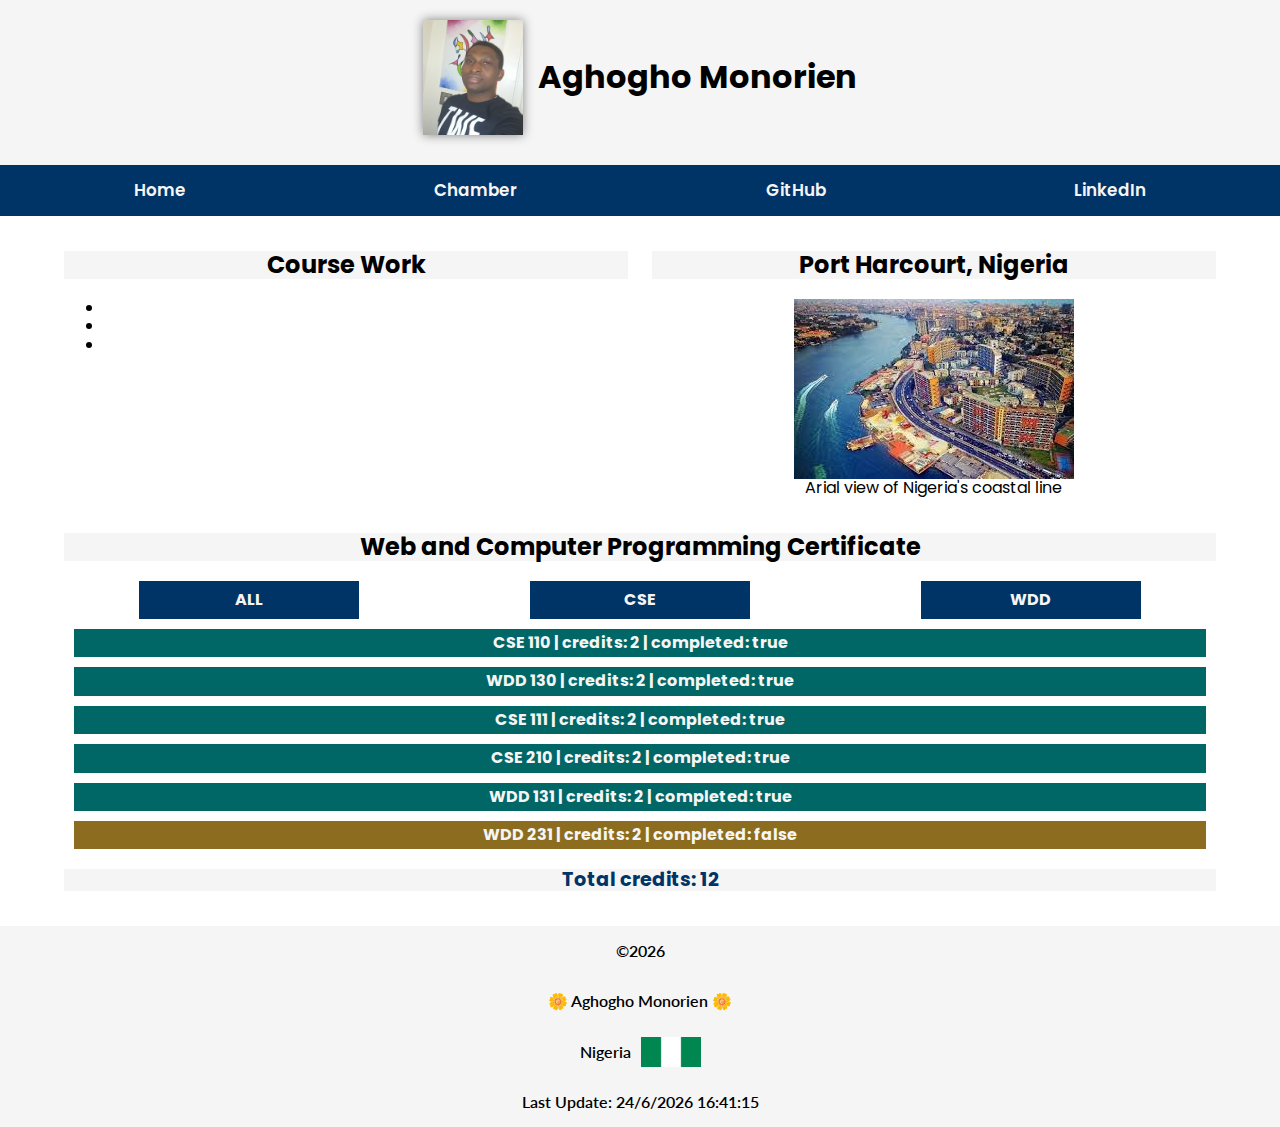
==== index.html @ 439ad60e "Week02 - Add Social Media Meta tags" ====
<!DOCTYPE html>
<html lang="en">

<head>
    <meta charset="UTF-8">
    <meta name="viewport" content="width=device-width, initial-scale=1.0">
    <meta name="description" content="The course home page for WDD 231: Web FrontEnd Development I">
    <meta name="author" content="Aghogho Monorien">

    <meta property="og:title" content="WDD231 Course Home Page">
    <meta property="og:type" content="website">
    <meta property="og:image" content="https://github.com/aghogho-dev/wdd231/blob/main/images/nigeria-img.jfif">
    <meta property="og:url" content="https://aghogho-dev.github.io/wdd231/index.html">

    <title>Aghogho Monorien</title>

    <link rel="stylesheet" href="styles/normalize.css">
    <link rel="stylesheet" href="styles/homepage-mobile.css">
    <link rel="stylesheet" href="styles/homepage-large.css">

    <link rel="preconnect" href="https://fonts.googleapis.com">
    <link rel="preconnect" href="https://fonts.gstatic.com" crossorigin>
    <link
        href="https://fonts.googleapis.com/css2?family=Lato:ital,wght@0,100;0,300;0,400;0,700;0,900;1,100;1,300;1,400;1,700;1,900&family=Poppins:ital,wght@0,100;0,200;0,300;0,400;0,500;0,600;0,700;0,800;0,900;1,100;1,200;1,300;1,400;1,500;1,600;1,700;1,800;1,900&display=swap"
        rel="stylesheet">
    <link rel="icon" href=" favicon.ico">

    <script src="scripts/homepage.js" defer></script>
</head>

<body>
    <header>

        <div id="profile-head">
            <img src="images/profile-image.webp" alt="Aghogho Monorien Profile Picture" width="100">
            <h1>Aghogho Monorien</h1>
        </div>

        <div id="menu-nav">
            <button id="menu" title="Menu Button"></button>

            <nav>
                <a href="index.html" title="Home">Home</a>
                <a href="#" title="Chamber">Chamber</a>
                <a href="https://github.com/aghogho-dev" title="GitHub Profile">GitHub</a>
                <a href="https://www.linkedin.com/in/aghoghomonorien/" title="LinkedIn">LinkedIn</a>
            </nav>
        </div>


    </header>


    <main>

        <section>
            <h2>Course Work</h2>
            <ul>
                <li></li>
                <li></li>
                <li></li>
            </ul>
        </section>

        <section>
            <h2>Port Harcourt, Nigeria</h2>
            <figure>
                <img src="images/nigeria-img.jfif" alt="Tourist image of Nigeria" width="280">
                <figcaption>Arial view of Nigeria's coastal line</figcaption>
            </figure>
        </section>

        <section>
            <h2>Web and Computer Programming Certificate</h2>

            <div>
                <div id="select-course">
                    <span class="course" id="all">ALL</span>
                    <span class="course" id="cse">CSE</span>
                    <span class="course" id="wdd">WDD</span>
                </div>
                <div id="course-list">

                </div>
                <p id="total-credit"></p>
            </div>
        </section>

    </main>


    <footer>
        <p>&copy;<span id="currentyear"></span></p>
        <p>🌼 Aghogho Monorien 🌼</p>
        <div id="footer-flag">
            <p>Nigeria</p>
            <img src="images/nigeria-flag.png" alt="The Nigerian flag" height="30">
        </div>
        <p id="lastModified"></p>
    </footer>

</body>

</html>
---- styles/homepage-mobile.css ----
:root {
    --primary-color: #003366;
    --secondary-color: gray;
    --background-color: #F5F5F5;
    --accent-color-one: #006666;
    --accent-color-two: #8C6D1F;

    --weight-regular: 16px;
    --weight-semibold: 600;
    --weight-bold: 700;

    --font-poppins: "Poppins", sans-serif;
    --font-lato: "Lato", sans-serif;
}

body {
    font-family: var(--font-poppins);
    font-size: var(--weight-regular);
    margin: 0 auto;
    max-width: 100%;
}

header {
    display: flex;
    justify-content: space-around;
    position: relative;
    background-color: var(--background-color);

}

#profile-head {
    display: flex;
    flex-direction: row;
    gap: 15px;
    align-items: center;
    justify-content: center;
    margin: 10px 0;
    padding: 10px;
}

#profile-head img {
    box-shadow: 0 0 10px var(--secondary-color);
}

#menu::before {
    content: "≡";
}

#menu {
    display: block;
    font-size: 2.5rem;
    border-radius: 5px;
    box-shadow: 0 1px 5px var(--secondary-color);
}

#menu:hover {
    box-shadow: 0 3px 10px var(--accent-color-one);
}

#menu.open::before {
    content: "x";
}

nav {
    display: flex;
    flex-direction: column;
    gap: 10px;
    margin-top: 10px;
    background-color: var(--background-color);
}

#menu-nav {
    margin-top: 20px;
    position: absolute;
    top: 20%;
    left: 87%;
}

nav a {
    display: none;
    text-decoration: none;
    font-size: 1.05rem;
    padding: .5px;
    text-align: left;
    transition: 0.5s;
    font-weight: var(--weight-semibold);
}

.open a {
    display: block;
}

nav a:hover,
nav a:active {
    background-color: var(--accent-color-two);
}

#footer-flag img {
    display: block;
}

#footer-flag {
    display: flex;
    flex-direction: row;
    gap: 10px;
    align-items: center;
}

footer {
    background-color: var(--background-color);
    display: flex;
    flex-direction: column;
    justify-content: center;
    align-items: center;
    font-weight: var(--weight-semibold);
    font-family: var(--font-lato);
}

main {
    margin: 1rem auto;
    max-width: 90%;
}

h2 {
    background-color: var(--background-color);
    text-align: center;
}

figure {
    display: grid;
    justify-content: center;
    text-align: center;
}

span.course {
    width: 200px;
    background-color: var(--primary-color);
}

#select-course {
    font-weight: var(--weight-bold);
    display: flex;
    flex-direction: row;
    gap: 20px;
    text-align: center;
    justify-content: space-around;
    color: var(--background-color);
}

#course-list {
    display: flex;
    flex-direction: column;
    gap: 10px;
    text-align: center;
    margin: 10px;
}

.course-span {
    font-weight: var(--weight-bold);
    background-color: var(--accent-color-one);
    padding: 5px;
    color: var(--background-color)
}

#total-credit {
    background-color: var(--background-color);
    font-weight: var(--weight-bold);
    text-align: center;
    font-size: larger;
    color: var(--primary-color);
}

#select-course span {
    padding: 10px;
}
---- styles/homepage-large.css ----
:root {
    --primary-color: #003366;
    --secondary-color: gray;
    --background-color: #F5F5F5;
    --accent-color-one: #006666;
    --accent-color-two: #8C6D1F;

    --weight-regular: 16px;
    --weight-semibold: 600;
    --weight-bold: 700;

    --font-poppins: "Poppins", sans-serif;
    --font-lato: "Lato", sans-serif;
}

@media only screen and (min-width: 900px) {

    button#menu,
    #menu:before,
    #menu.open:before {
        display: none;
    }

    nav {
        flex-direction: row;
        justify-content: space-around;
        align-items: center;
    }


    nav a {
        display: block;
        color: var(--background-color);
    }

    header {
        display: flex;
        flex-direction: column;
        justify-content: center;
        position: relative;
        background-color: var(--background-color);

    }

    #menu-nav {
        margin-top: auto;
        position: relative;
        top: auto;
        left: auto;
        text-align: center;
    }

    nav {
        background-color: var(--primary-color);
        padding: 15px;
    }

    main {
        display: flex;
        flex-wrap: wrap;
        gap: 2%;
    }

    section:first-child,
    section:nth-child(2) {
        flex-basis: 49%;
    }

    section:nth-child(3) {
        flex-basis: 100%;
        flex-grow: 1;
    }

}
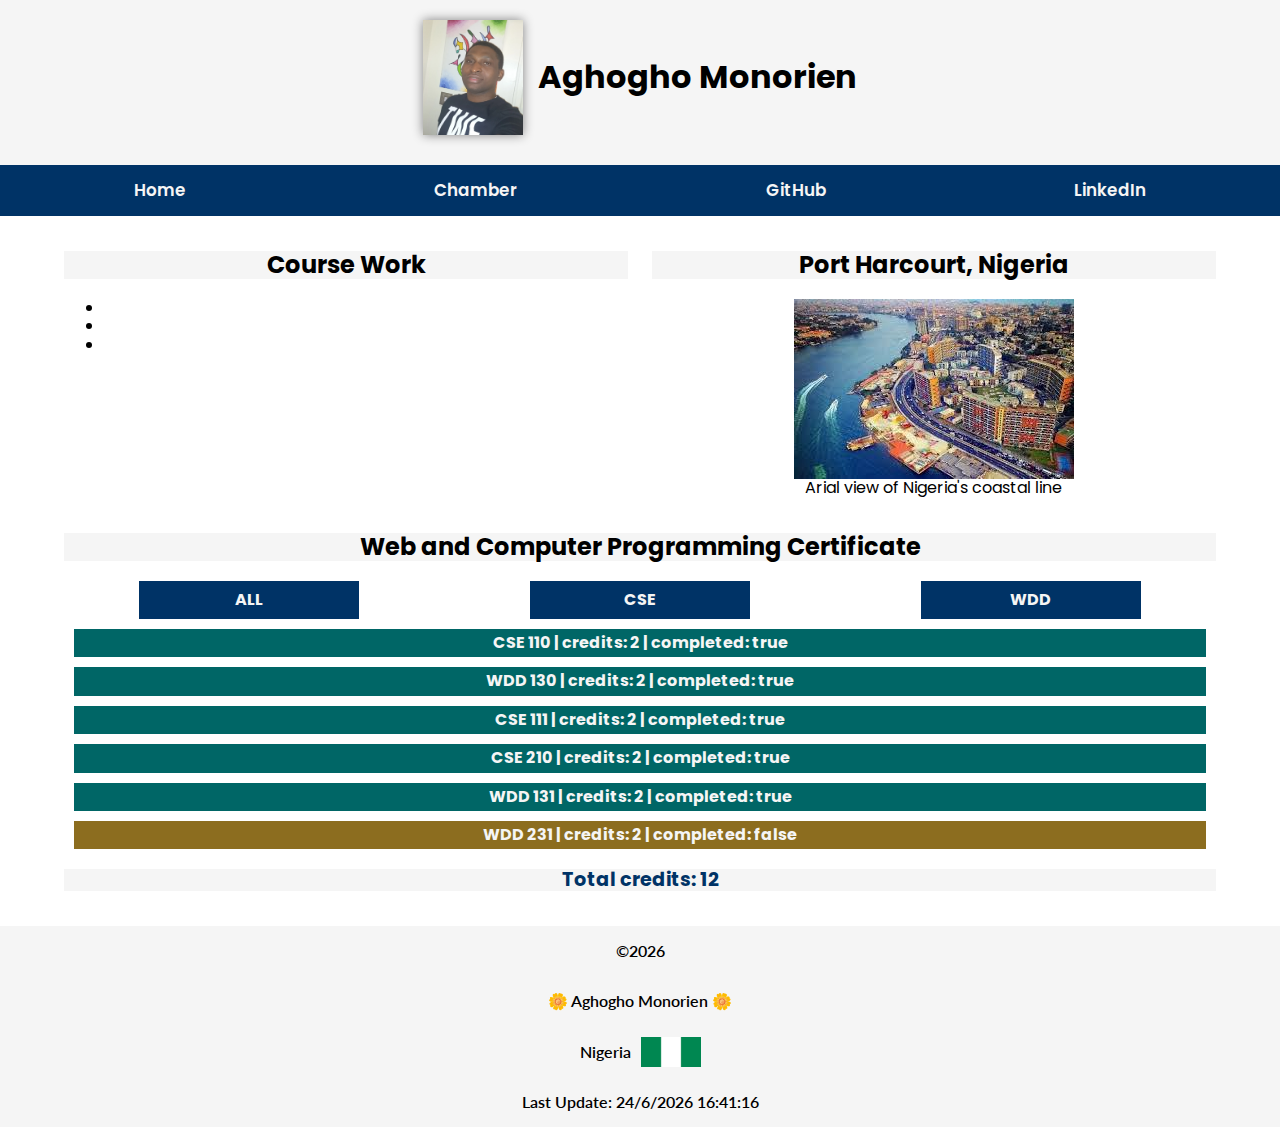
==== commit fd62cccf: "PH CC - WIP" ====
--- a/index.html
+++ b/index.html
@@ -23,7 +23,7 @@
     <link
         href="https://fonts.googleapis.com/css2?family=Lato:ital,wght@0,100;0,300;0,400;0,700;0,900;1,100;1,300;1,400;1,700;1,900&family=Poppins:ital,wght@0,100;0,200;0,300;0,400;0,500;0,600;0,700;0,800;0,900;1,100;1,200;1,300;1,400;1,500;1,600;1,700;1,800;1,900&display=swap"
         rel="stylesheet">
-    <link rel="icon" href=" favicon.ico">
+    <link rel="icon" href="favicon-128x128.png">
 
     <script src="scripts/homepage.js" defer></script>
 </head>
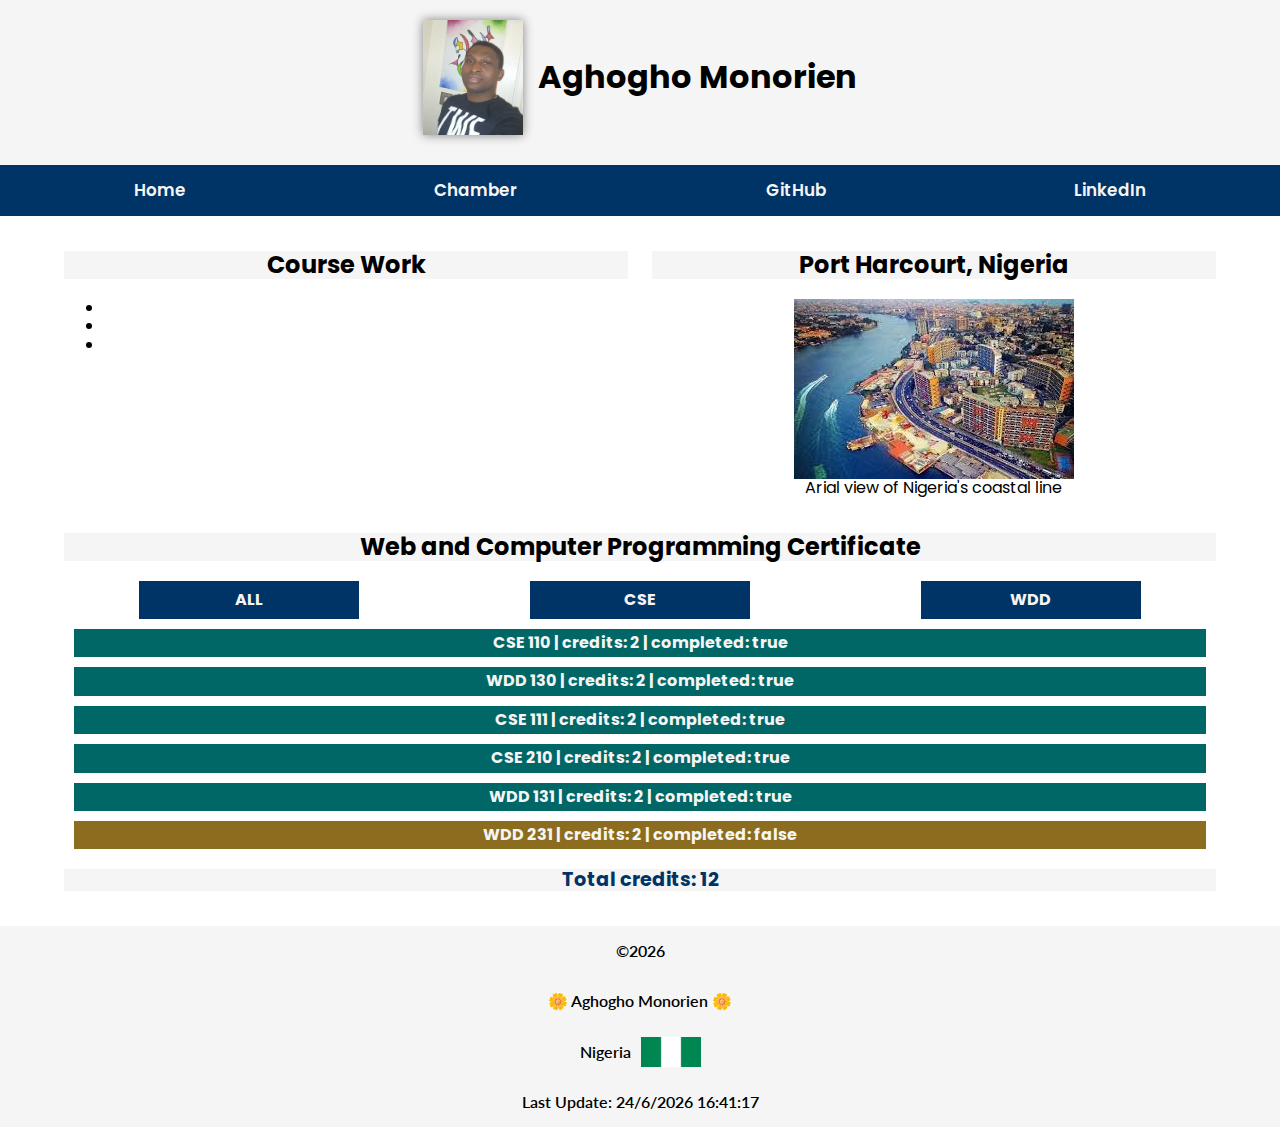
==== commit 89b30efd: "PH CC - WIP" ====
--- a/index.html
+++ b/index.html
@@ -9,7 +9,7 @@
 
     <meta property="og:title" content="WDD231 Course Home Page">
     <meta property="og:type" content="website">
-    <meta property="og:image" content="https://github.com/aghogho-dev/wdd231/blob/main/images/nigeria-img.jfif">
+    <meta property="og:image" content="https://github.com/aghogho-dev/wdd231/blob/main/images/nigeria-img.webp">
     <meta property="og:url" content="https://aghogho-dev.github.io/wdd231/index.html">
 
     <title>Aghogho Monorien</title>
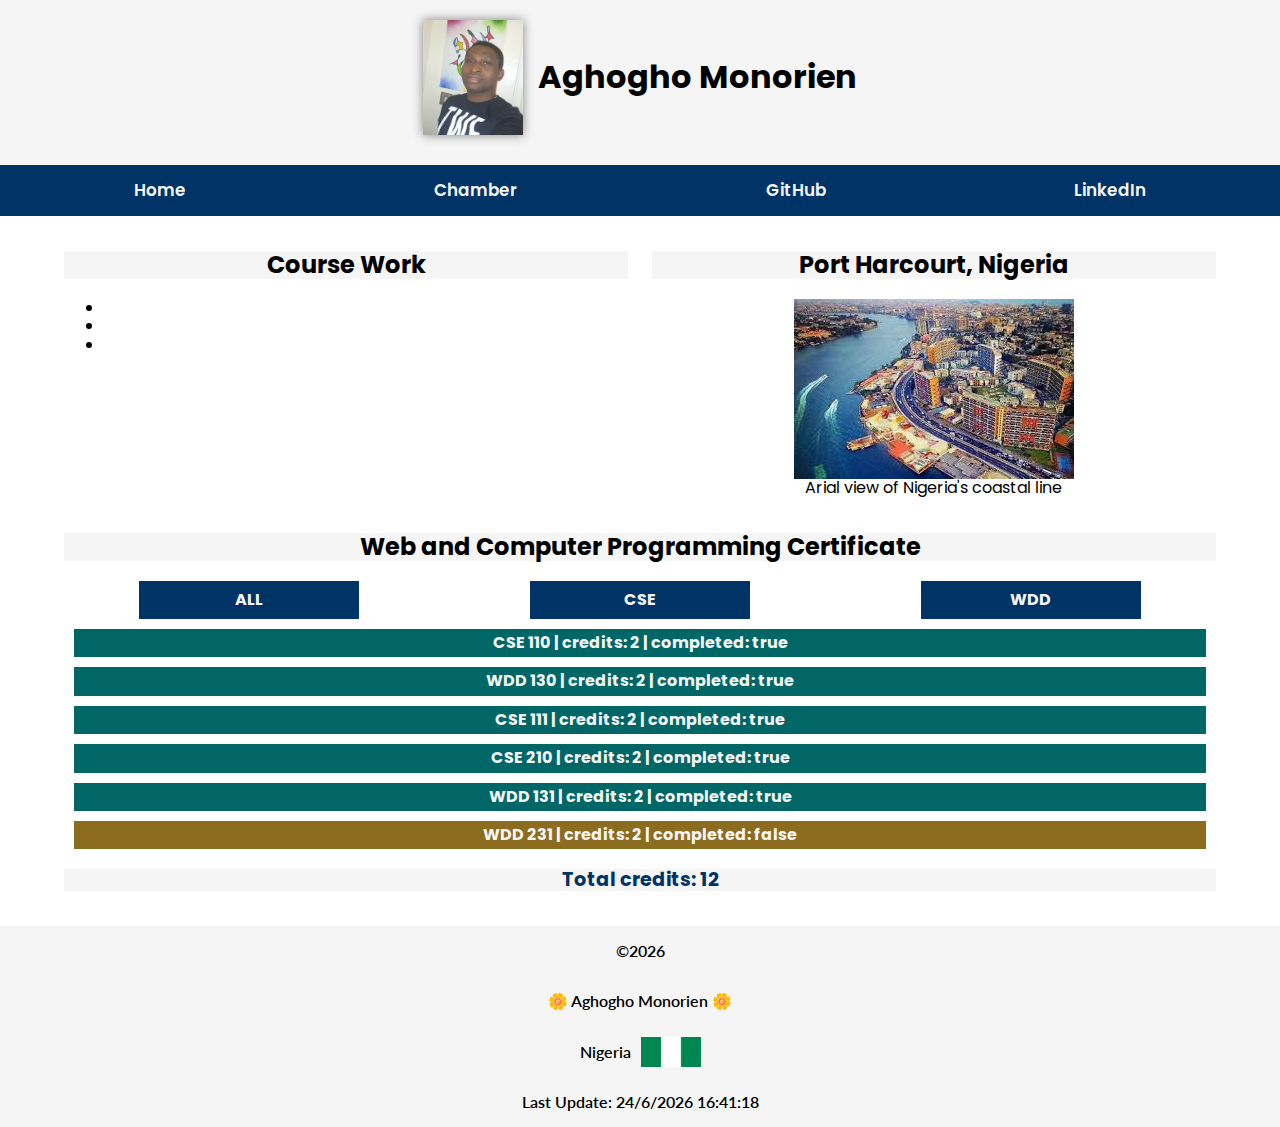
==== commit 60ed4490: "PH CC - WIP" ====
--- a/index.html
+++ b/index.html
@@ -9,7 +9,7 @@
 
     <meta property="og:title" content="WDD231 Course Home Page">
     <meta property="og:type" content="website">
-    <meta property="og:image" content="https://github.com/aghogho-dev/wdd231/blob/main/images/nigeria-img.webp">
+    <meta property="og:image" content="https://github.com/aghogho-dev/wdd231/blob/main/images/nigeria-img.png">
     <meta property="og:url" content="https://aghogho-dev.github.io/wdd231/index.html">
 
     <title>Aghogho Monorien</title>
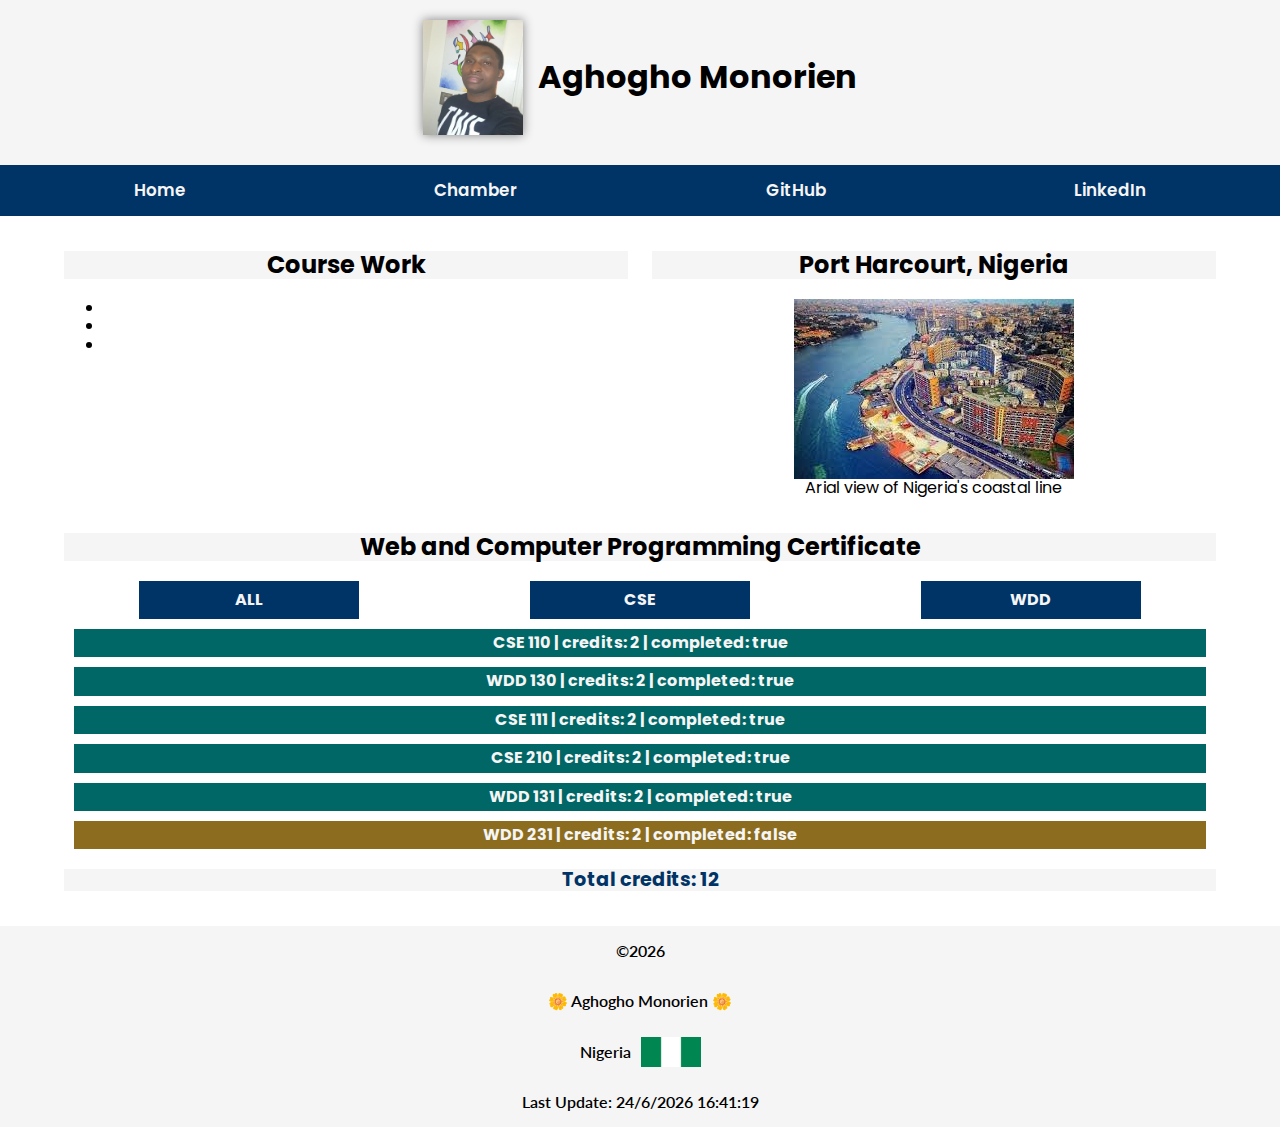
==== commit 69f0c584: "PH CC - WIP" ====
--- a/index.html
+++ b/index.html
@@ -9,7 +9,7 @@
 
     <meta property="og:title" content="WDD231 Course Home Page">
     <meta property="og:type" content="website">
-    <meta property="og:image" content="https://github.com/aghogho-dev/wdd231/blob/main/images/nigeria-img.png">
+    <meta property="og:image" content="https://aghogho-dev.github.io/wdd231/images/nigeria-img.webp">
     <meta property="og:url" content="https://aghogho-dev.github.io/wdd231/index.html">
 
     <title>Aghogho Monorien</title>
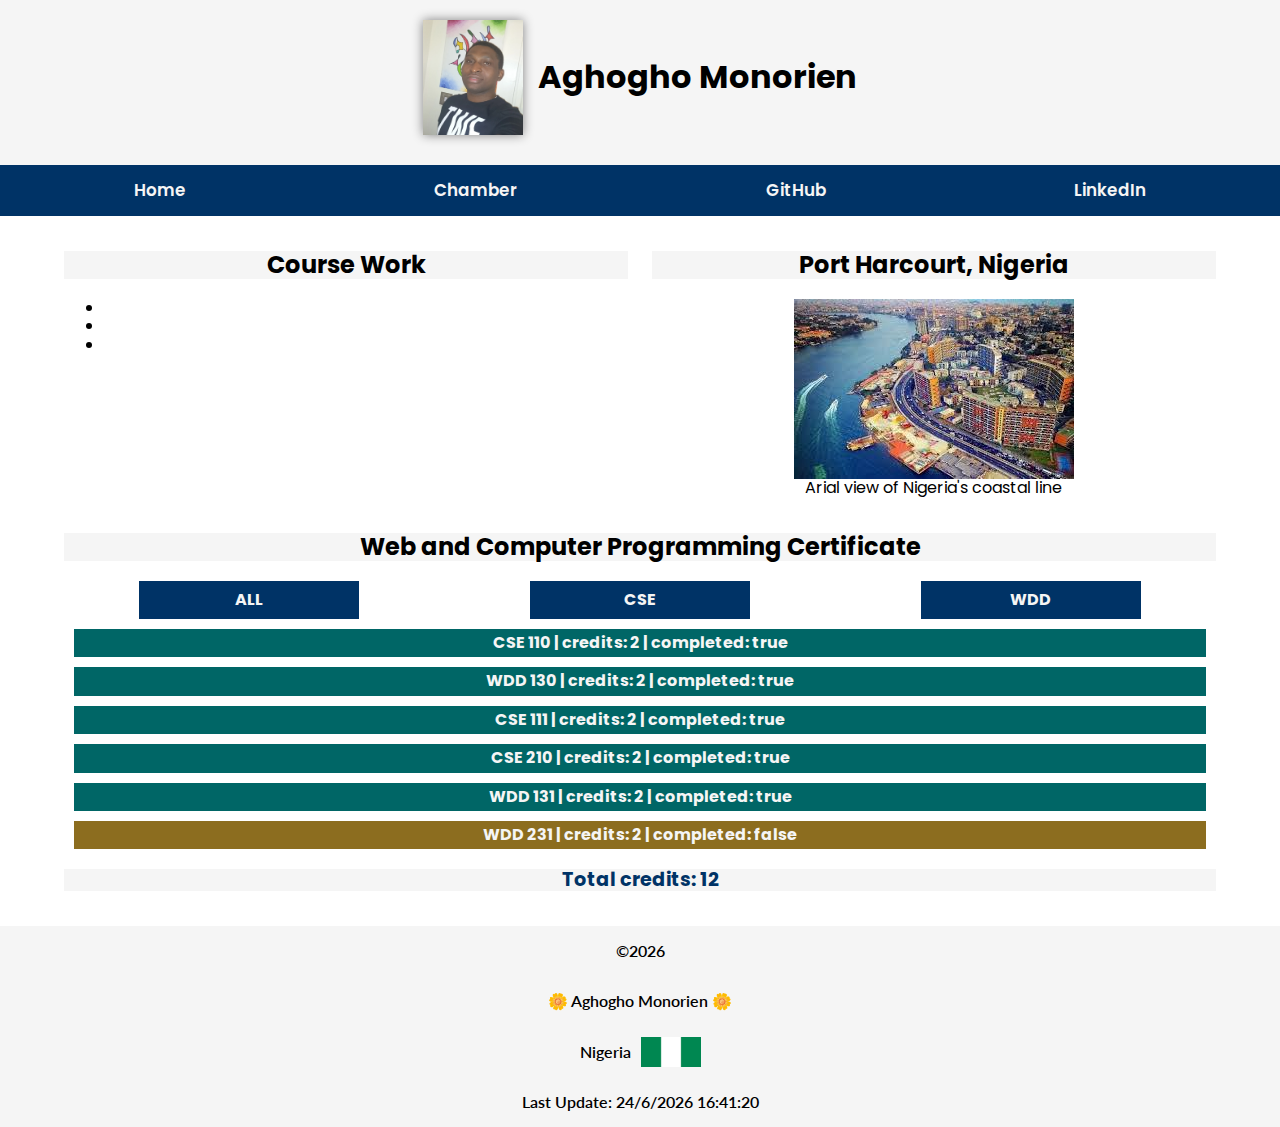
==== commit d9d1ad3d: "PH CC - WIP" ====
--- a/index.html
+++ b/index.html
@@ -9,7 +9,7 @@
 
     <meta property="og:title" content="WDD231 Course Home Page">
     <meta property="og:type" content="website">
-    <meta property="og:image" content="https://aghogho-dev.github.io/wdd231/images/nigeria-img.webp">
+    <meta property="og:image" content="https://aghogho-dev.github.io/wdd231/images/nigeria-img.png">
     <meta property="og:url" content="https://aghogho-dev.github.io/wdd231/index.html">
 
     <title>Aghogho Monorien</title>
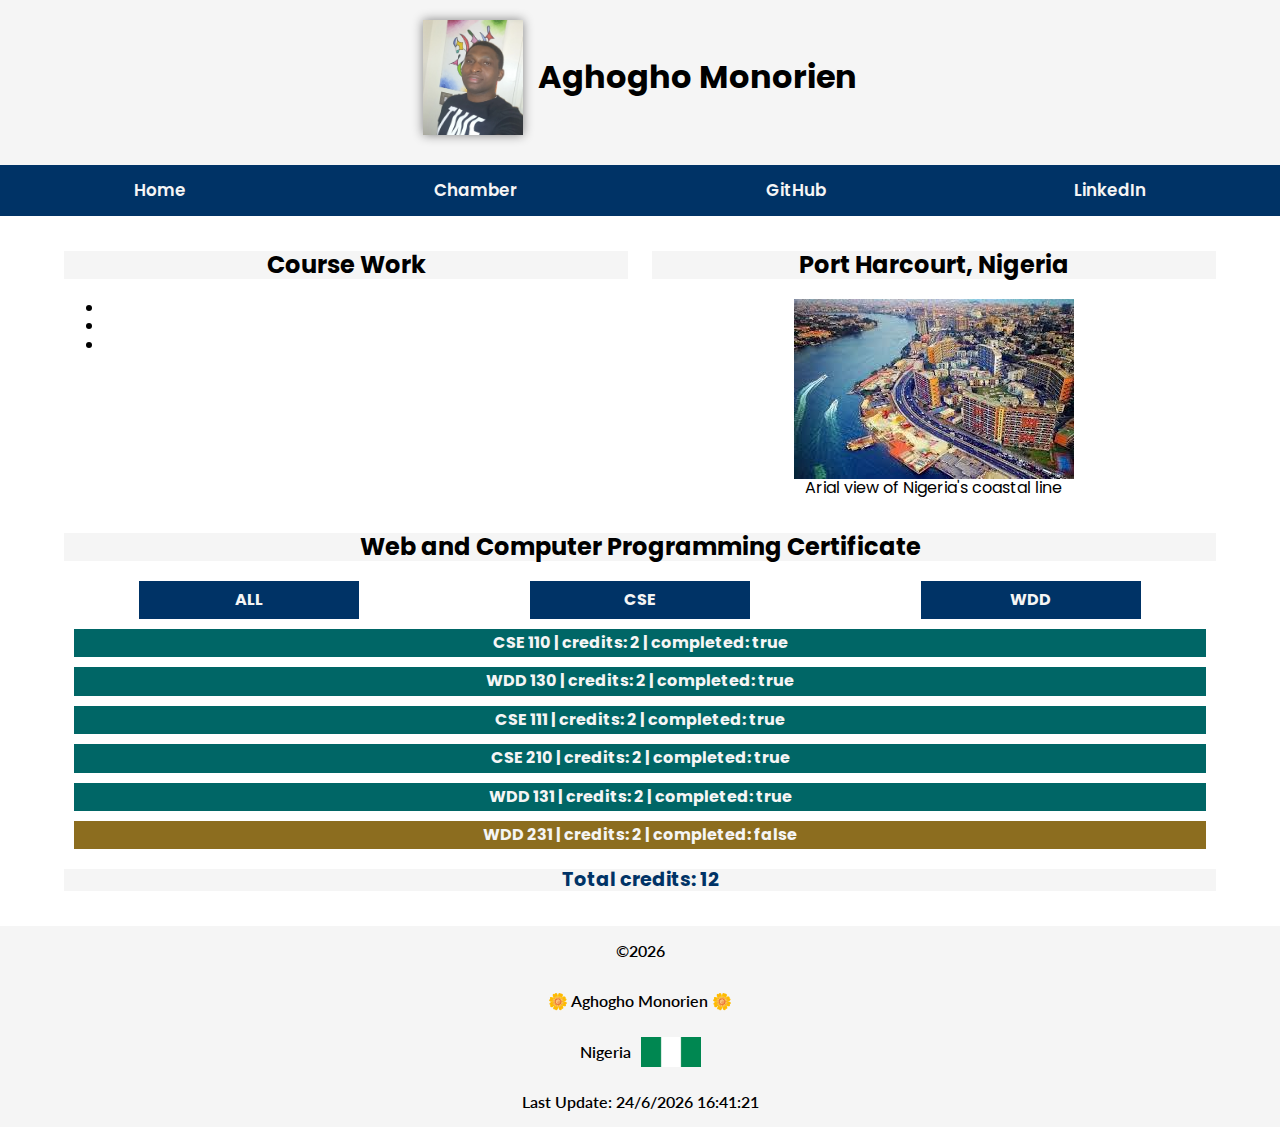
==== commit 97bdbf1d: "Update chamber link in index page" ====
--- a/index.html
+++ b/index.html
@@ -41,7 +41,7 @@
 
             <nav>
                 <a href="index.html" title="Home">Home</a>
-                <a href="#" title="Chamber">Chamber</a>
+                <a href="chamber/directory.html" title="Chamber">Chamber</a>
                 <a href="https://github.com/aghogho-dev" title="GitHub Profile">GitHub</a>
                 <a href="https://www.linkedin.com/in/aghoghomonorien/" title="LinkedIn">LinkedIn</a>
             </nav>
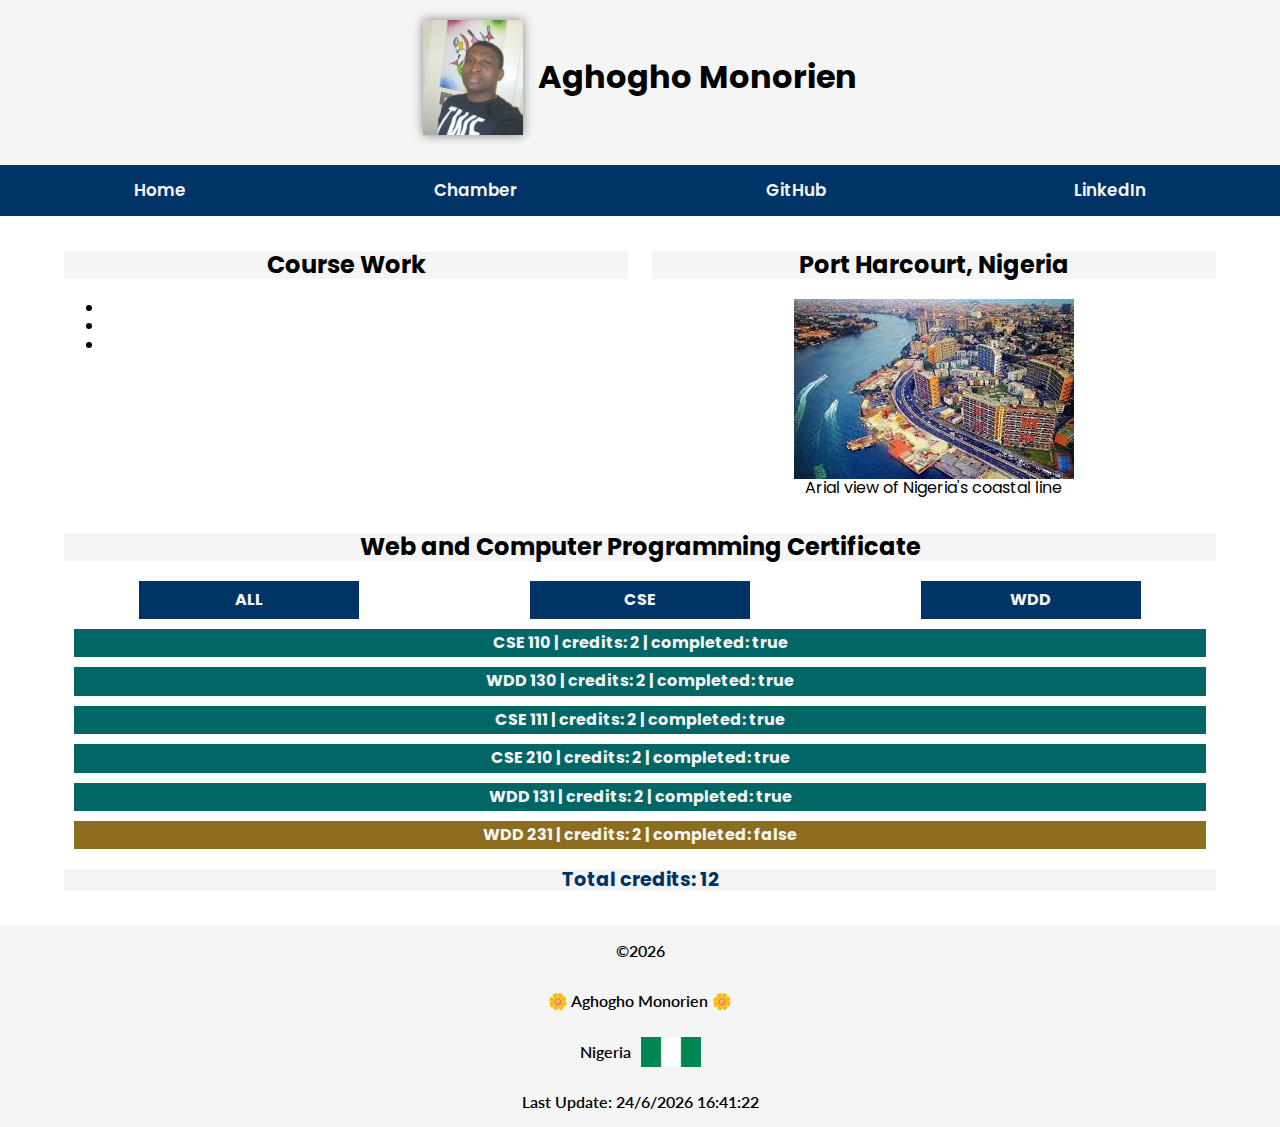
==== commit 884496d4: "Add course modal to Homepage for" ====
--- a/index.html
+++ b/index.html
@@ -82,6 +82,9 @@
                 <div id="course-list">
 
                 </div>
+
+                <dialog id="course-details"></dialog>
+
                 <p id="total-credit"></p>
             </div>
         </section>
--- a/styles/homepage-mobile.css
+++ b/styles/homepage-mobile.css
@@ -172,4 +172,24 @@
 
 #select-course span {
     padding: 10px;
+}
+
+dialog {
+    border: 1px solid rgba(0, 0, 0, 0.1);
+    border-radius: .25rem;
+    padding: 1rem;
+    background-color: #fff;
+    box-shadow: 0 0 3rem #777;
+    width: 90%;
+    max-width: 600px;
+}
+
+dialog button {
+    position: absolute;
+    top: 32px;
+    right: 25px;
+    padding: .5rem 1rem;
+    border: 1px solid rgba(0, 0, 0, 0.1);
+    background: none;
+    border: none;
 }--- a/styles/homepage-large.css
+++ b/styles/homepage-large.css
@@ -71,4 +71,6 @@
         flex-grow: 1;
     }
 
+
+
 }